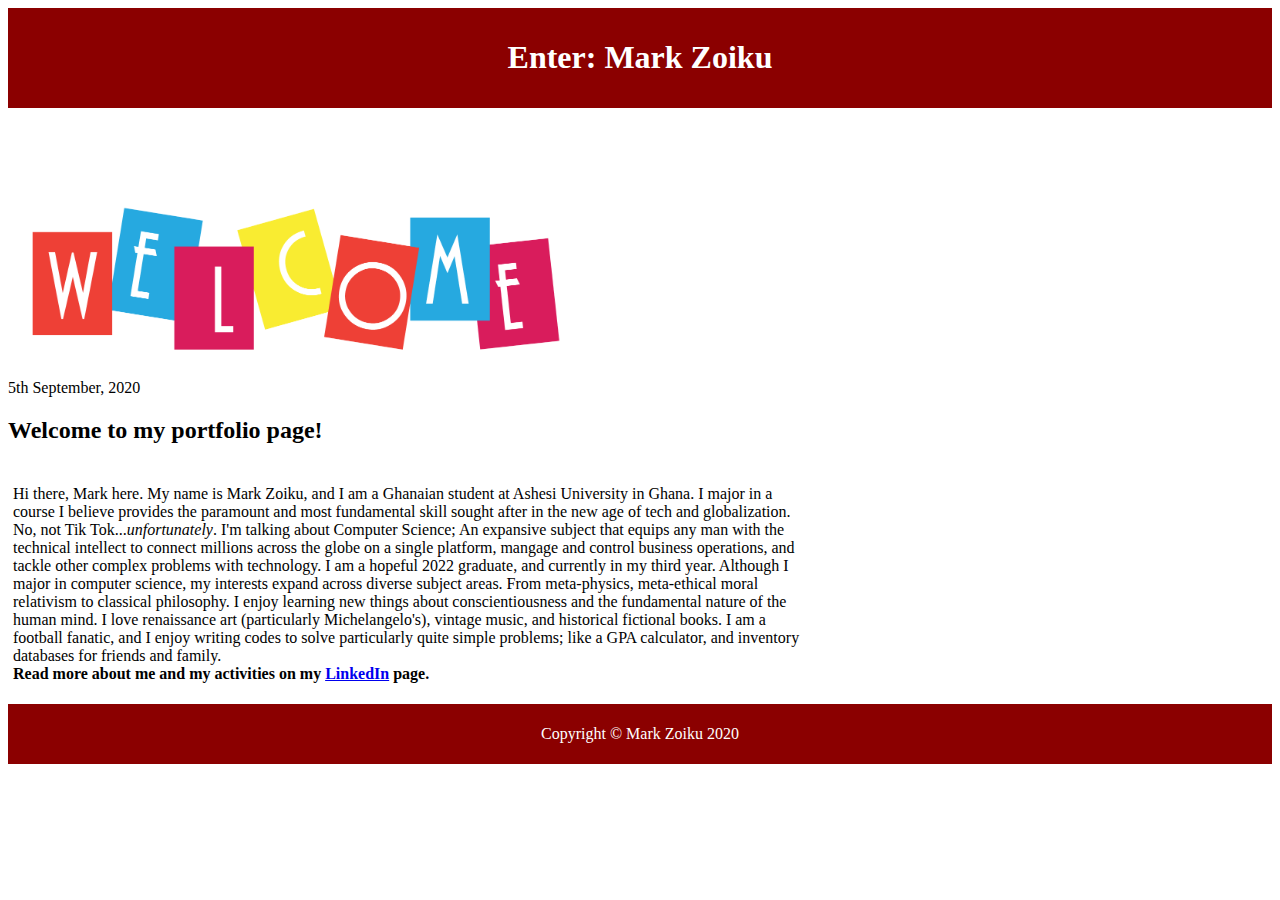
==== index.html @ 73cce7e2 "update" ====
<!DOCTYPE html>
<html>
	<head>
		<meta charset="UTF-8">
		<meta name="description" content="Beginner development">
		<meta name="author" content="Mark Zoiku">
		<meta name="viewport" content="width=device-width, initial-scale=1.0">

        <title> Mark Zoiku's Portfolio </title>
        
        <style>
            #Header{
                background-color: darkred;
                color: white;
                text-align: center;
                padding: 10px;
            }

            Navigation ul {
				list-style: none;
				background: darkred;
				text-align: center;
				padding: 0;
				margin: 0;
			}

			.Navigation li {
				 display:inline-block;
			}

			.Navigation a {
				text-decoration: none;
				color: #fff;
				width: 100px;
				display: block;
				padding: 15px;
				font-size: 17px;
				font-family: Helvetica;
				transition: 0.4s;
			}

			.Navigation a:hover {
				background: #000;
				transition: 0.4s;
			}

            #Content{
                width: 800px;
                float: left;
                padding: 5px;
            }

            #Footer{
                background-color: darkred;
                color: white;
                text-align: center;
                padding: 5px;
                clear: both;
            }
        </style>
	</head>

	<body>

		<div id="Header"> 
			<h1>Enter: Mark Zoiku</h1>
		</div>

        <div class="Navigation">
            <ul>
                <li> <a href="index.html" > Homepage </a> </li> 
                <li> <a href="Skills.html"> Skills </a> </li> 
                <li> <a href="CourseWork.html"> CourseWork </a> </li> 
                <li> <a href="WorkExpriences.html"> WorkExperience </a> </li> 
                <li> <a href="Project.html"> Project </a> </li> 
                <li> <a href="Interests.html"> Interests </a> </li>
            </ul>
        </div>

		<div id = "Picture">
			<img src="sample.png" alt="My Image" width="600">
        </div>

		<div id="Date">
			5th September, 2020 
		</div>

		<div id="Welcome-address">
			<h2>
				Welcome to my portfolio page!
			</h2>
		</div>

		<div id = "Content">
			<p>
			Hi there, Mark here. My name is Mark Zoiku, and I am a Ghanaian student at  Ashesi University in Ghana. I major in a course I believe provides the paramount and most fundamental skill sought after in the new age of tech and globalization. No, not Tik Tok...<em>unfortunately</em>. I'm talking about Computer Science; An expansive subject that equips any man with the technical intellect to connect millions across the globe on a single platform, mangage and control business operations, and tackle other complex problems with technology. I am a hopeful 2022 graduate, and currently in my third year. Although I major in computer science, my interests expand across diverse subject areas. From meta-physics, meta-ethical moral relativism to classical philosophy. I enjoy learning new things about conscientiousness and the fundamental nature of the human mind. I love renaissance art (particularly Michelangelo's), vintage music, and historical fictional books. I am a football fanatic, and I enjoy writing codes to solve particularly quite simple problems; like a GPA calculator, and inventory databases for friends and family.<br><strong>Read more about me and my activities on my <a href="https://www.google.com/url?sa=t&rct=j&q=&esrc=s&source=web&cd=&cad=rja&uact=8&ved=2ahUKEwjp6NPijNLrAhWoM-wKHWfrA7AQFjAAegQIBRAB&url=https%3A%2F%2Fgh.linkedin.com%2Fin%2Fmark-zoiku-a7301a172&usg=AOvVaw06raaOuIoajot7QJitsPwc" target="_blank">LinkedIn</a> page.</strong>
 
			</p>
		</div>

        <div id="Footer">
            <p>Copyright &copy; Mark Zoiku 2020</p> 
        </div>
	</body>


</html>
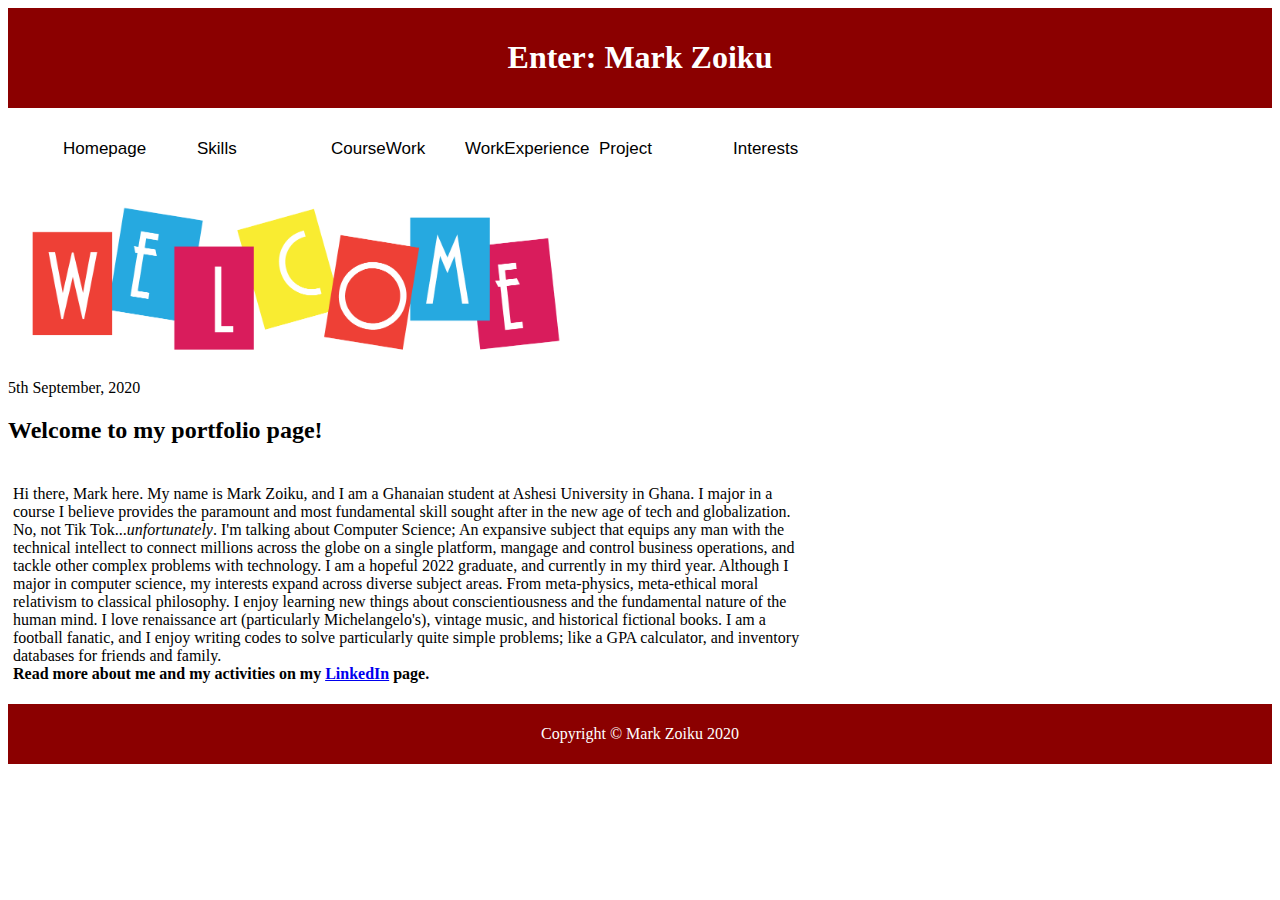
==== commit b9685eab: "UPDATE" ====
--- a/index.html
+++ b/index.html
@@ -8,7 +8,7 @@
 
         <title> Mark Zoiku's Portfolio </title>
         
-        <style>
+        <style type="text/css">
             #Header{
                 background-color: darkred;
                 color: white;
@@ -30,7 +30,7 @@
 
 			.Navigation a {
 				text-decoration: none;
-				color: #fff;
+				color:black;
 				width: 100px;
 				display: block;
 				padding: 15px;
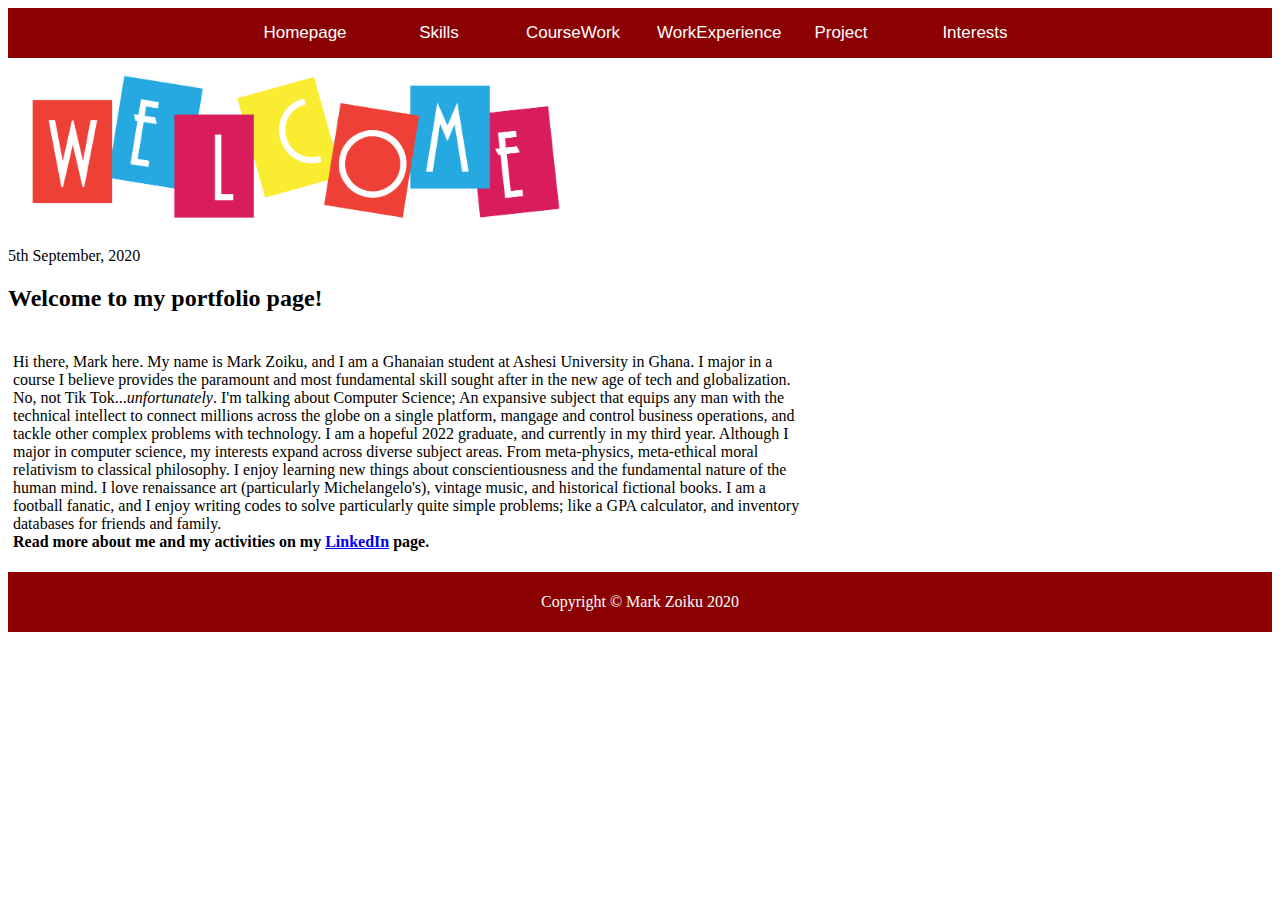
==== commit bf2b2ec0: "UPDATE" ====
--- a/index.html
+++ b/index.html
@@ -16,7 +16,7 @@
                 padding: 10px;
             }
 
-            Navigation ul {
+            .Navigation ul {
 				list-style: none;
 				background: darkred;
 				text-align: center;
@@ -30,7 +30,7 @@
 
 			.Navigation a {
 				text-decoration: none;
-				color:black;
+				color: #fff;
 				width: 100px;
 				display: block;
 				padding: 15px;
@@ -62,9 +62,9 @@
 
 	<body>
 
-		<div id="Header"> 
+		<!-- <div id="Header"> 
 			<h1>Enter: Mark Zoiku</h1>
-		</div>
+		</div> -->
 
         <div class="Navigation">
             <ul>
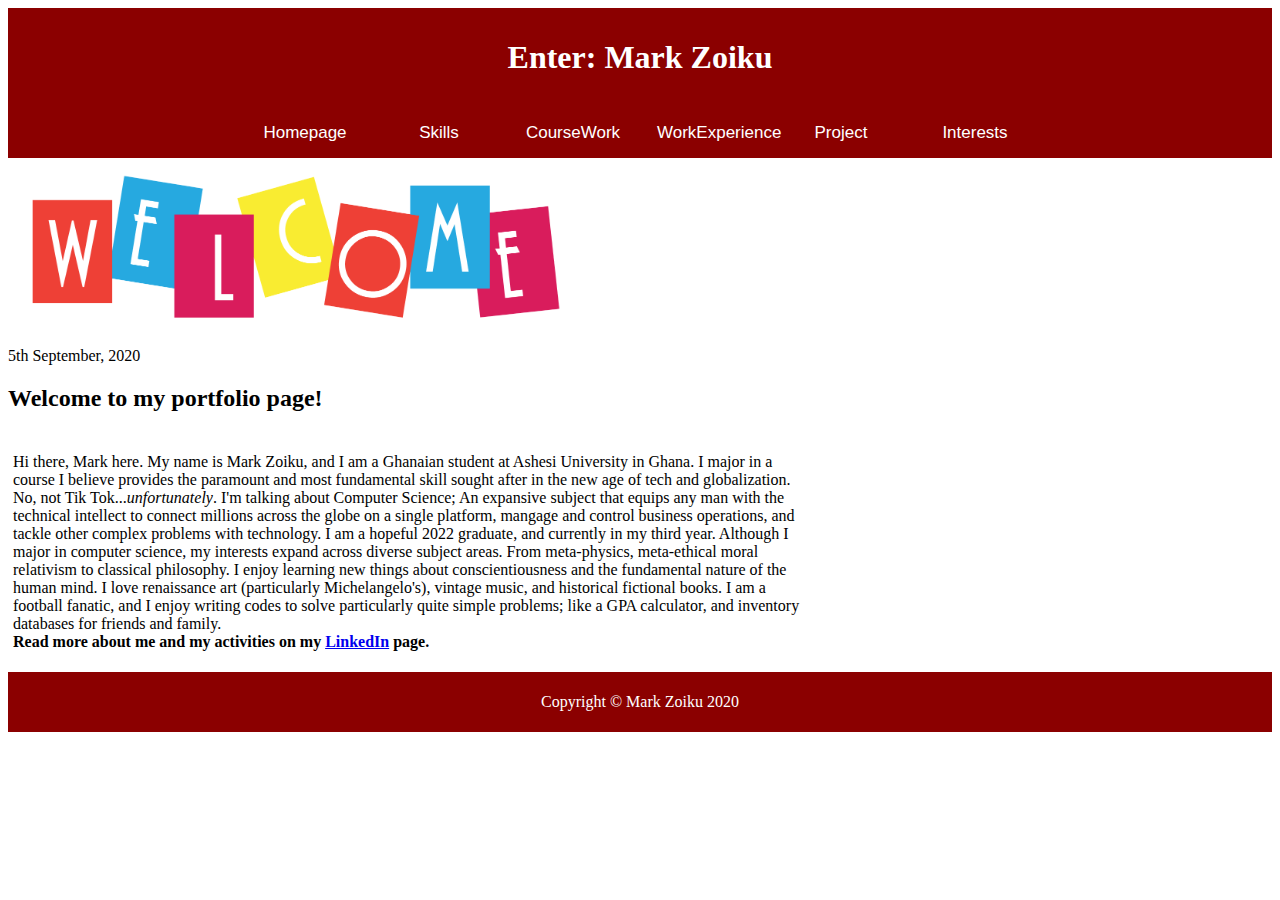
==== commit ff6c36fa: "update" ====
--- a/index.html
+++ b/index.html
@@ -62,9 +62,9 @@
 
 	<body>
 
-		<!-- <div id="Header"> 
+		<div id="Header"> 
 			<h1>Enter: Mark Zoiku</h1>
-		</div> -->
+		</div>
 
         <div class="Navigation">
             <ul>
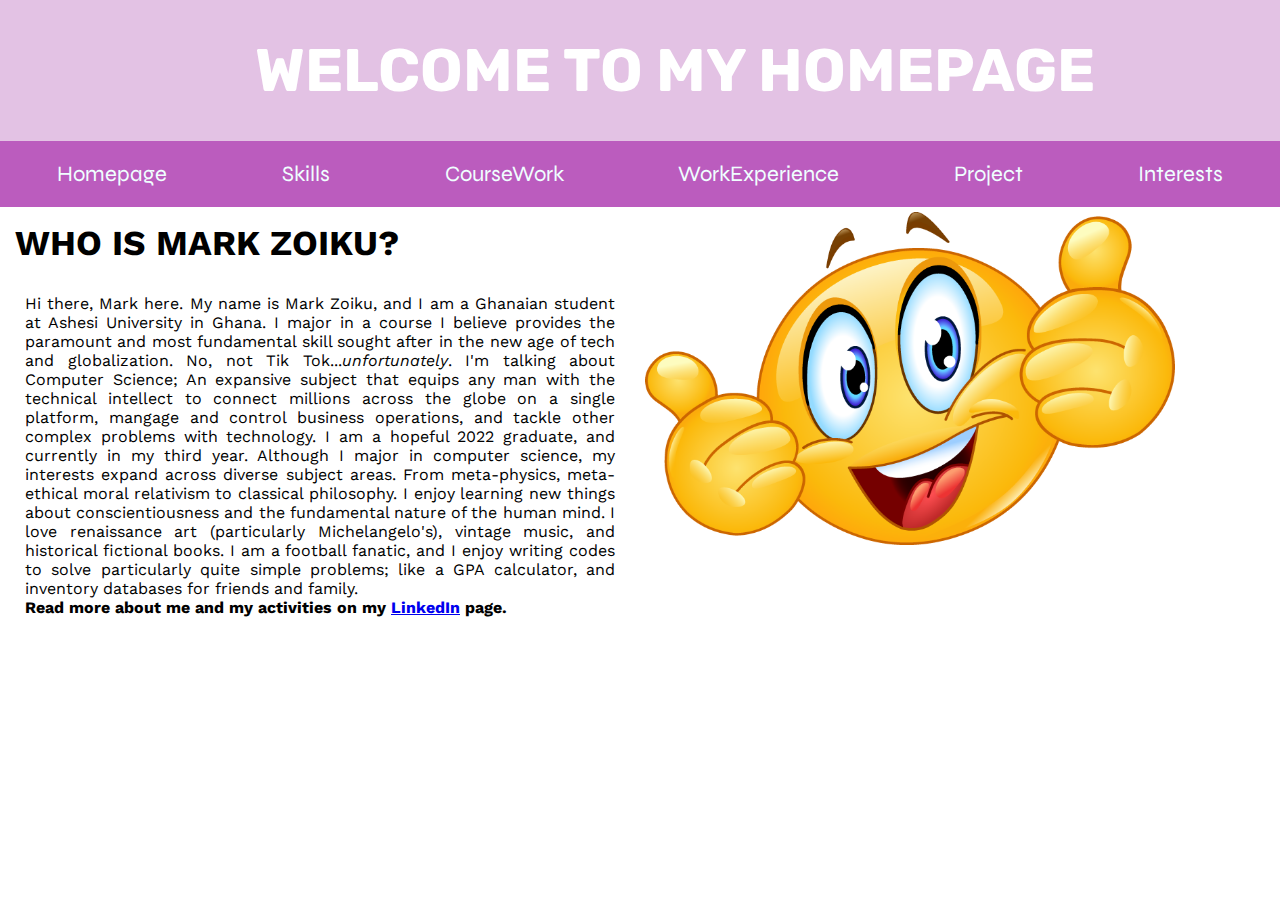
==== commit b3cb51ca: "Renamed files" ====
--- a/index.html
+++ b/index.html
@@ -1,107 +1,50 @@
 <!DOCTYPE html>
-<html>
-	<head>
-		<meta charset="UTF-8">
-		<meta name="description" content="Beginner development">
-		<meta name="author" content="Mark Zoiku">
-		<meta name="viewport" content="width=device-width, initial-scale=1.0">
+    <html lang="en">
+    <head>
+        <meta charset="UTF-8">
+        <meta name="viewport" content="width=device-width, initial-scale=1.0">
+        <title>Mark Zoiku's Portfolio </title>
 
-        <title> Mark Zoiku's Portfolio </title>
-        
-        <style type="text/css">
-            #Header{
-                background-color: darkred;
-                color: white;
-                text-align: center;
-                padding: 10px;
-            }
+        <link rel="stylesheet" href="style1.css">
+        <link href="https://fonts.googleapis.com/css2?family=Syne:wght@502;700&display=swap" rel="stylesheet">
+        <link href="https://fonts.googleapis.com/css2?family=Rubik:wght@470&family=Syne:wght@502;700&display=swap" rel="stylesheet">
+        <link href="https://fonts.googleapis.com/css2?family=Syne&family=Work+Sans&display=swap" rel="stylesheet">
+    </head>
 
-            .Navigation ul {
-				list-style: none;
-				background: darkred;
-				text-align: center;
-				padding: 0;
-				margin: 0;
-			}
+    <body>
+        <header>
+            <h1>WELCOME TO MY HOMEPAGE</h1>
+        </header>
 
-			.Navigation li {
-				 display:inline-block;
-			}
+        <nav>
+            <ul>
+                <li> <a href="indexV2.html" > Homepage </a> </li> 
+                <li> <a href="skillsV2.html"> Skills </a> </li> 
+                <li> <a href="courseworkV2.html"> CourseWork </a> </li> 
+                <li> <a href="workexperiencesV2.html"> WorkExperience </a> </li> 
+                <li> <a href="projectV2.html"> Project </a> </li> 
+                <li> <a href="interestsV2.html"> Interests </a> </li>
+            </ul>
+        </nav>
 
-			.Navigation a {
-				text-decoration: none;
-				color: #fff;
-				width: 100px;
-				display: block;
-				padding: 15px;
-				font-size: 17px;
-				font-family: Helvetica;
-				transition: 0.4s;
-			}
+        <section>
+            <div class="content">
+                <h2>WHO IS MARK ZOIKU?</h2>
 
-			.Navigation a:hover {
-				background: #000;
-				transition: 0.4s;
-			}
+                <p>
+                    Hi there, Mark here. My name is Mark Zoiku, and I am a Ghanaian student at  Ashesi University in Ghana. I major in a course I believe provides the paramount and most fundamental skill sought after in the new age of tech and globalization. No, not Tik Tok...<em>unfortunately</em>. I'm talking about Computer Science; An expansive subject that equips any man with the technical intellect to connect millions across the globe on a single platform, mangage and control business operations, and tackle other complex problems with technology. I am a hopeful 2022 graduate, and currently in my third year. Although I major in computer science, my interests expand across diverse subject areas. From meta-physics, meta-ethical moral relativism to classical philosophy. I enjoy learning new things about conscientiousness and the fundamental nature of the human mind. I love renaissance art (particularly Michelangelo's), vintage music, and historical fictional books. I am a football fanatic, and I enjoy writing codes to solve particularly quite simple problems; like a GPA calculator, and inventory databases for friends and family.<br><strong>Read more about me and my activities on my <a href="https://www.google.com/url?sa=t&rct=j&q=&esrc=s&source=web&cd=&cad=rja&uact=8&ved=2ahUKEwjp6NPijNLrAhWoM-wKHWfrA7AQFjAAegQIBRAB&url=https%3A%2F%2Fgh.linkedin.com%2Fin%2Fmark-zoiku-a7301a172&usg=AOvVaw06raaOuIoajot7QJitsPwc" target="_blank">LinkedIn</a> page.</strong>
+                </p>
+            </div>
+            
+            <div class="content">
+                <div class="image">
+                    <img src="assets/smiley_PNG179.png" alt="Mark.jpg" width="530px">
+                </div>
+            </div>
+        </section>
 
-            #Content{
-                width: 800px;
-                float: left;
-                padding: 5px;
-            }
+        <footer>
 
-            #Footer{
-                background-color: darkred;
-                color: white;
-                text-align: center;
-                padding: 5px;
-                clear: both;
-            }
-        </style>
-	</head>
-
-	<body>
-
-		<div id="Header"> 
-			<h1>Enter: Mark Zoiku</h1>
-		</div>
-
-        <div class="Navigation">
-            <ul>
-                <li> <a href="index.html" > Homepage </a> </li> 
-                <li> <a href="Skills.html"> Skills </a> </li> 
-                <li> <a href="CourseWork.html"> CourseWork </a> </li> 
-                <li> <a href="WorkExpriences.html"> WorkExperience </a> </li> 
-                <li> <a href="Project.html"> Project </a> </li> 
-                <li> <a href="Interests.html"> Interests </a> </li>
-            </ul>
-        </div>
-
-		<div id = "Picture">
-			<img src="sample.png" alt="My Image" width="600">
-        </div>
-
-		<div id="Date">
-			5th September, 2020 
-		</div>
-
-		<div id="Welcome-address">
-			<h2>
-				Welcome to my portfolio page!
-			</h2>
-		</div>
-
-		<div id = "Content">
-			<p>
-			Hi there, Mark here. My name is Mark Zoiku, and I am a Ghanaian student at  Ashesi University in Ghana. I major in a course I believe provides the paramount and most fundamental skill sought after in the new age of tech and globalization. No, not Tik Tok...<em>unfortunately</em>. I'm talking about Computer Science; An expansive subject that equips any man with the technical intellect to connect millions across the globe on a single platform, mangage and control business operations, and tackle other complex problems with technology. I am a hopeful 2022 graduate, and currently in my third year. Although I major in computer science, my interests expand across diverse subject areas. From meta-physics, meta-ethical moral relativism to classical philosophy. I enjoy learning new things about conscientiousness and the fundamental nature of the human mind. I love renaissance art (particularly Michelangelo's), vintage music, and historical fictional books. I am a football fanatic, and I enjoy writing codes to solve particularly quite simple problems; like a GPA calculator, and inventory databases for friends and family.<br><strong>Read more about me and my activities on my <a href="https://www.google.com/url?sa=t&rct=j&q=&esrc=s&source=web&cd=&cad=rja&uact=8&ved=2ahUKEwjp6NPijNLrAhWoM-wKHWfrA7AQFjAAegQIBRAB&url=https%3A%2F%2Fgh.linkedin.com%2Fin%2Fmark-zoiku-a7301a172&usg=AOvVaw06raaOuIoajot7QJitsPwc" target="_blank">LinkedIn</a> page.</strong>
- 
-			</p>
-		</div>
-
-        <div id="Footer">
-            <p>Copyright &copy; Mark Zoiku 2020</p> 
-        </div>
-	</body>
-
-
+        </footer>
+    </body>
 </html>--- a/style1.css
+++ b/style1.css
@@ -0,0 +1,101 @@
+*{
+    margin: 0px;
+    padding: 0px;
+}
+
+body header h1{
+    width: 100%;
+    text-align: center;
+    font-size: 70px;
+    padding: 35px;
+    font-family: 'Rubik', sans-serif;
+    font-size: 60px;
+    background-color:rgb(227, 194, 228);
+    color: white;
+}
+
+nav ul{
+    display: flex;
+    justify-content: space-around;
+    background-color: rgb(187, 92, 190);
+}
+
+nav li{
+    font-style: none;
+    padding: 20px;
+    list-style: none;
+}
+
+nav a{
+    text-decoration: none;
+    color: azure;
+    font-size: 22px;
+    font-family: 'Syne', sans-serif;
+}
+
+nav li:hover{
+    background: rgb(211, 210, 210);
+    transition: 1s;
+}
+
+section{
+    display: flex;
+}
+
+.content{
+    width: 50%;
+    border: 5px solid white ;
+}
+
+.content h2{
+    font-size: 35px;
+    padding: 10px;
+    font-family: 'Work Sans', sans-serif;
+    width: 100%;
+}
+
+.content p{
+    text-align: justify;
+    padding: 20px;
+    font-family: 'Work Sans', sans-serif;
+}
+
+.interests ol{
+    font-size: 20px;
+    padding: 20px;
+}
+
+.interests li{
+    padding: 20px;
+    margin: 20px;
+    border: 5px solid white;
+}
+
+.content li{
+    font-size: 20px;
+    padding: 20px;
+}
+
+.content ol{
+    padding: 30px;
+}
+
+.Projects div{
+    padding: 20px;
+    font-size: 20px;
+    font-family: 'Work Sans', sans-serif;
+}
+
+.Links ol{
+    padding: 30px;
+}
+
+.Links li{
+    padding: 20px;
+    font-size: 20px;
+}
+
+main {
+    padding: 20px;
+    font-size: 20px;
+}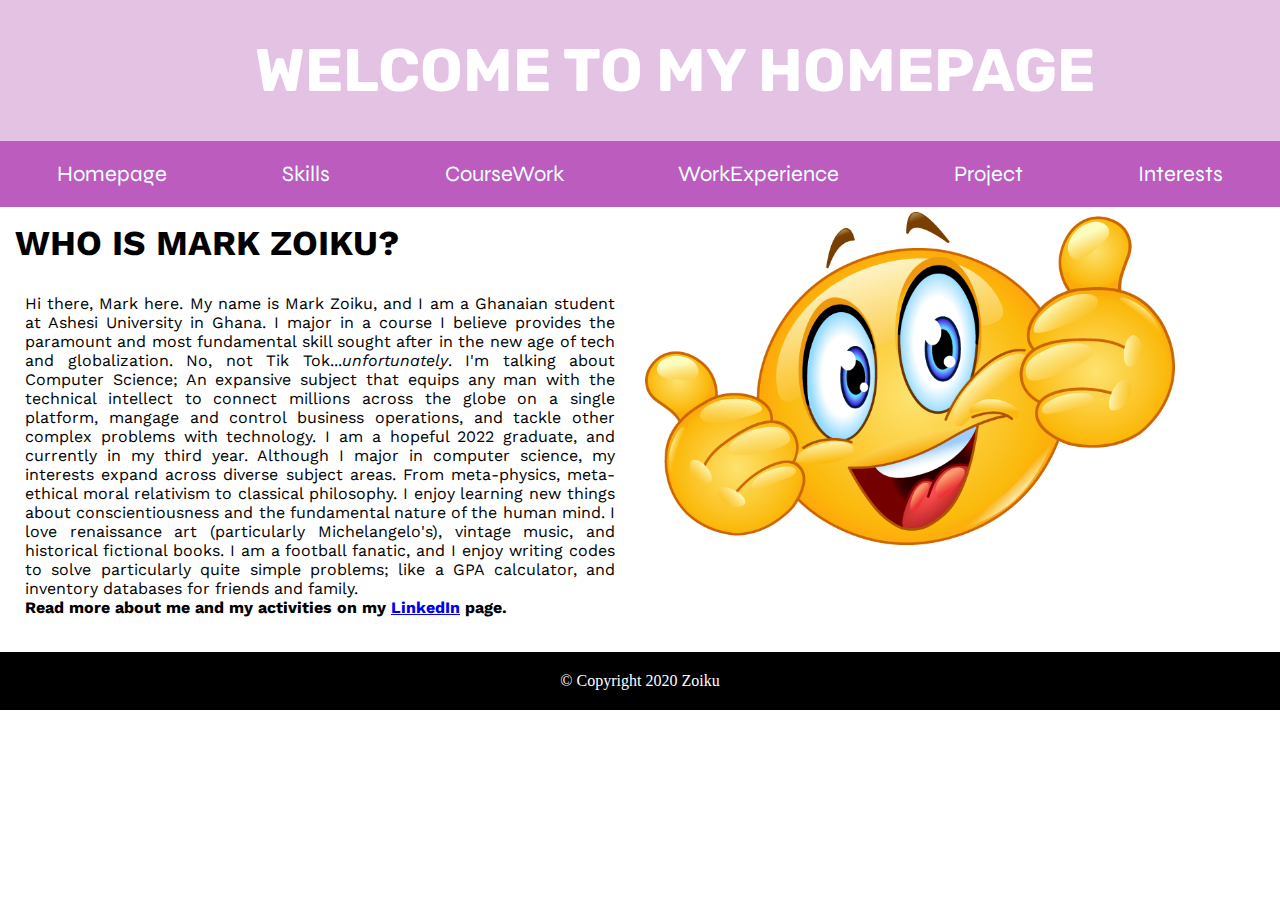
==== commit 1621456f: "Added Footer to all html files" ====
--- a/index.html
+++ b/index.html
@@ -5,7 +5,7 @@
         <meta name="viewport" content="width=device-width, initial-scale=1.0">
         <title>Mark Zoiku's Portfolio </title>
 
-        <link rel="stylesheet" href="style1.css">
+        <link rel="stylesheet" href="style.css">
         <link href="https://fonts.googleapis.com/css2?family=Syne:wght@502;700&display=swap" rel="stylesheet">
         <link href="https://fonts.googleapis.com/css2?family=Rubik:wght@470&family=Syne:wght@502;700&display=swap" rel="stylesheet">
         <link href="https://fonts.googleapis.com/css2?family=Syne&family=Work+Sans&display=swap" rel="stylesheet">
@@ -18,12 +18,12 @@
 
         <nav>
             <ul>
-                <li> <a href="indexV2.html" > Homepage </a> </li> 
-                <li> <a href="skillsV2.html"> Skills </a> </li> 
-                <li> <a href="courseworkV2.html"> CourseWork </a> </li> 
-                <li> <a href="workexperiencesV2.html"> WorkExperience </a> </li> 
-                <li> <a href="projectV2.html"> Project </a> </li> 
-                <li> <a href="interestsV2.html"> Interests </a> </li>
+                <li> <a href="index.html" > Homepage </a> </li> 
+                <li> <a href="skills.html"> Skills </a> </li> 
+                <li> <a href="coursework.html"> CourseWork </a> </li> 
+                <li> <a href="workexperiences.html"> WorkExperience </a> </li> 
+                <li> <a href="projects.html"> Project </a> </li> 
+                <li> <a href="interests.html"> Interests </a> </li>
             </ul>
         </nav>
 
@@ -44,7 +44,7 @@
         </section>
 
         <footer>
-
+            <p>&copy; Copyright 2020 Zoiku</p>
         </footer>
     </body>
 </html>--- a/style.css
+++ b/style.css
@@ -0,0 +1,110 @@
+*{
+    margin: 0px;
+    padding: 0px;
+}
+
+body header h1{
+    width: 100%;
+    text-align: center;
+    font-size: 70px;
+    padding: 35px;
+    font-family: 'Rubik', sans-serif;
+    font-size: 60px;
+    background-color:rgb(227, 194, 228);
+    color: white;
+}
+
+nav ul{
+    display: flex;
+    justify-content: space-around;
+    background-color: rgb(187, 92, 190);
+}
+
+nav li{
+    font-style: none;
+    padding: 20px;
+    list-style: none;
+}
+
+nav a{
+    text-decoration: none;
+    color: azure;
+    font-size: 22px;
+    font-family: 'Syne', sans-serif;
+}
+
+nav li:hover{
+    background: rgb(211, 210, 210);
+    transition: 1s;
+}
+
+section{
+    display: flex;
+}
+
+.content{
+    width: 50%;
+    border: 5px solid white ;
+}
+
+.content h2{
+    font-size: 35px;
+    padding: 10px;
+    font-family: 'Work Sans', sans-serif;
+    width: 100%;
+}
+
+.content p{
+    text-align: justify;
+    padding: 20px;
+    font-family: 'Work Sans', sans-serif;
+}
+
+.interests ol{
+    font-size: 20px;
+    padding: 20px;
+}
+
+.interests li{
+    padding: 20px;
+    margin: 20px;
+    border: 5px solid white;
+}
+
+.content li{
+    font-size: 20px;
+    padding: 20px;
+}
+
+.content ol{
+    padding: 30px;
+}
+
+.Projects div{
+    padding: 20px;
+    font-size: 20px;
+    font-family: 'Work Sans', sans-serif;
+}
+
+.Links ol{
+    padding: 30px;
+}
+
+.Links li{
+    padding: 20px;
+    font-size: 20px;
+}
+
+main {
+    padding: 20px;
+    font-size: 20px;
+}
+
+footer{
+    clear: both;
+    background: black;
+    margin-top: 10px;
+    text-align: center;
+    padding: 20px;
+    color: white;
+}